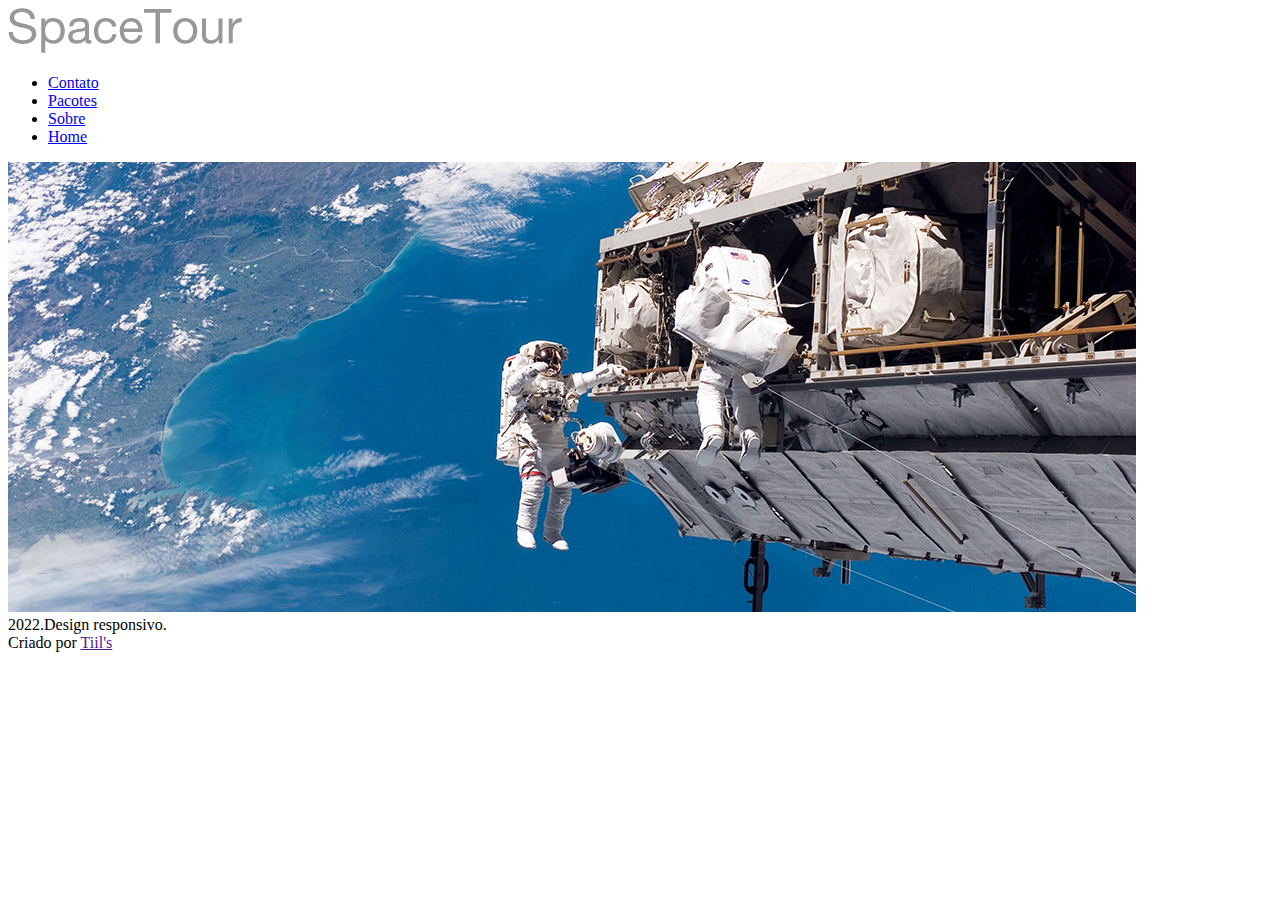
==== index.html @ 7d6db094 "Add  logo e links e rodapé a pagina" ====
<!DOCTYPE html>
<html lang="en">

<head>
    <meta charset="UTF-8">
    <meta http-equiv="X-UA-Compatible" content="IE=edge">
    <meta name="viewport" content="width=device-width, initial-scale=1.0">
    <link rel="stylesheet" href="./style.css">
    <title>SPACE TOUR</title>
</head>

<body>
    <header>
        <div class="menu-content">
            <img class="logo" src="./imagem/logo-spacetours.png">
            <nav class="header-menu"></nav>
            <ul class="list-itens">
                <li><a href="#">Contato</a></li>
                <li><a href="#">Pacotes</a></li>
                <li><a href="#">Sobre</a></li>
                <li><a href="#">Home</a></li>
            </ul>
    </header>
    <section class="container">
        <div class="elemento">
            <img class="banner" src="./imagem/banner.jpg">
        </div>
    </section>
    <footer>
        2022.Design responsivo.
        <br>
        Criado por <a href="">Tiil's</a>
    </footer>



</body>

</html>
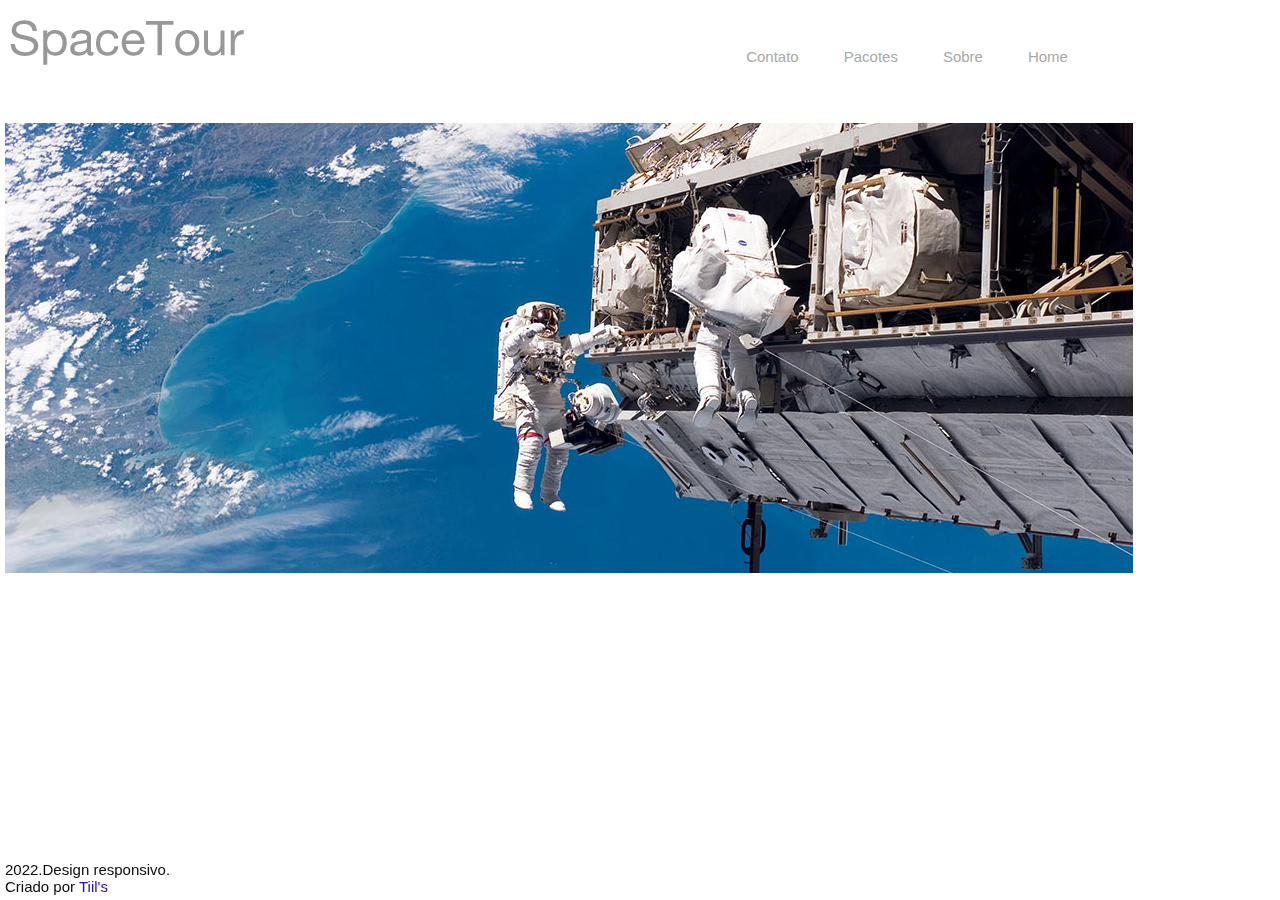
==== commit 73bed8dd: "Add um campo de texto" ====
--- a/index.html
+++ b/index.html
@@ -15,7 +15,7 @@
             <img class="logo" src="./imagem/logo-spacetours.png">
             <nav class="header-menu"></nav>
             <ul class="list-itens">
-                <li><a href="#">Contato</a></li>
+                <li><a href="../SpaceTour/Formulario/formulario.html">Contato</a></li>
                 <li><a href="#">Pacotes</a></li>
                 <li><a href="#">Sobre</a></li>
                 <li><a href="#">Home</a></li>
--- a/style.css
+++ b/style.css
@@ -0,0 +1,69 @@
+* {
+    margin: 0;
+    padding: 0;
+    box-sizing: border-box;
+}
+
+header {
+    width: 100%;
+    height: 7vh;
+    background-color: transparent;
+}
+
+.logo {
+    position: absolute;
+    top: 10px;
+    left: 0;
+    padding: 10px;
+
+}
+
+.menu-content {
+    font-family: Arial, Helvetica, sans-serif;
+    color: white;
+    height: 100%;
+    display: flex;
+    justify-content: space-around;
+    align-items: center;
+    font-size: 15px;
+}
+
+.menu-content .list-itens {
+    display: flex;
+    list-style: none;
+    gap: 35px;
+}
+
+.menu-content .list-itens a {
+    position: relative;
+    top: 25px;
+    text-decoration: none;
+    color: rgb(168, 168, 165);
+    font-size: 15px;
+    padding: 5px;
+    left: 30px;
+    position: relative;
+}
+
+.banner {
+    position: relative;
+    top: 60px;
+    left: 5px;
+
+}
+
+footer {
+    font-family: Arial, Helvetica, sans-serif;
+    position: fixed;
+    left: 0;
+    right: 0;
+    bottom: 0;
+    padding: 5px;
+    color: rgb(12, 12, 12);
+    font-size: 15px;
+}
+
+footer a {
+    color: rgb(43, 7, 202);
+    text-decoration: none;
+}